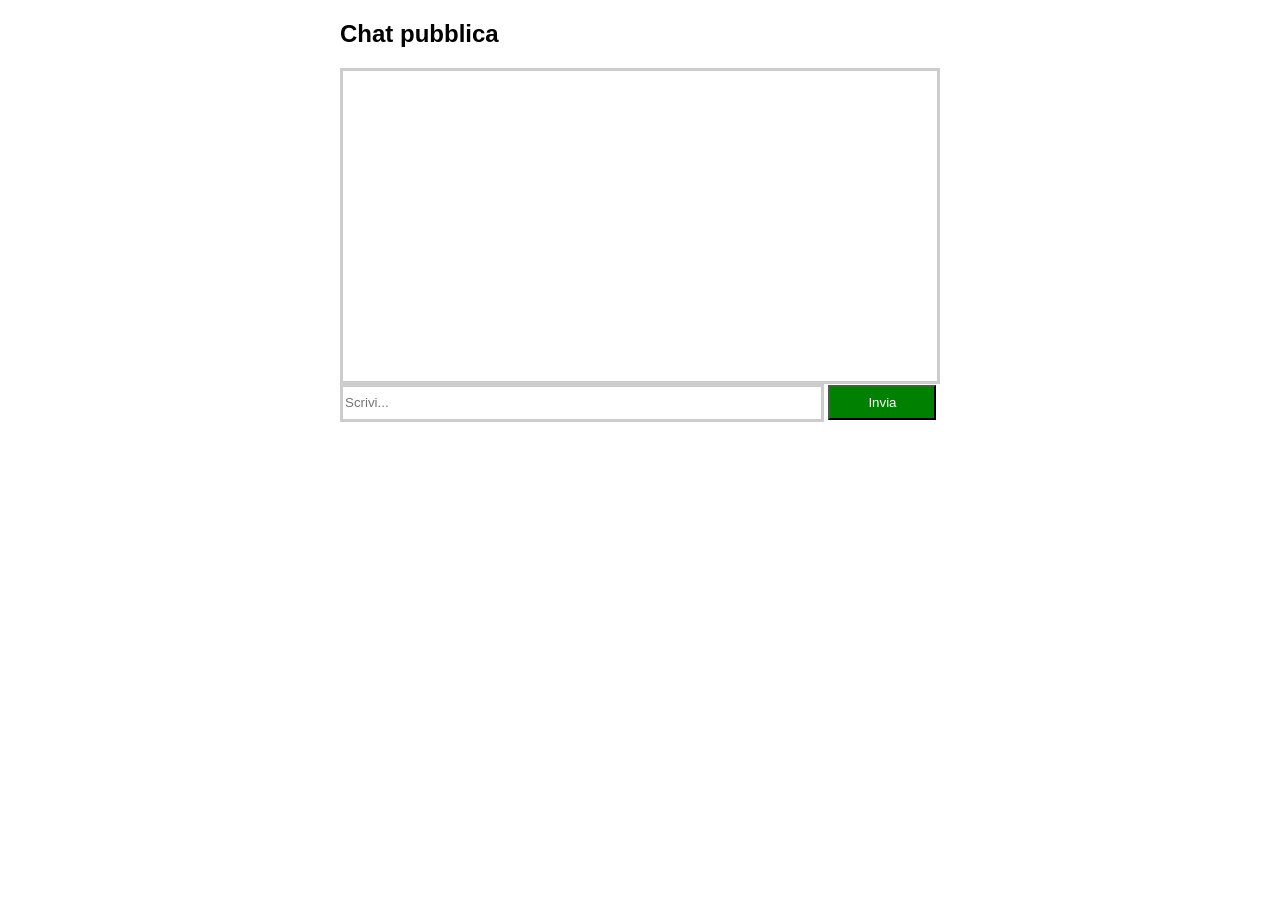
==== src/main/resources/static/index.html @ 7ac26d92 "First commit" ====
<!DOCTYPE html>
<html>
<head>
    <meta charset="UTF-8">
    <title>App Chat</title>
    <style>
        body { font-family: Arial; max-width: 600px; margin: auto; }
        #chat { border: 3px solid #ccc; height: 300px; overflow-y: auto; padding: 5px; }
        input { width: 79%; height: 30px; border: 3px solid #ccc;}
        button { width: 18%; height: 35px; color: #fff; background-color: green;}
    </style>
</head>
<body>

<h2>Chat pubblica</h2>
<div id="chat"></div>

<input id="msg" placeholder="Scrivi..." />
<button onclick="send()">Invia</button>

<script>
    const protocol = location.protocol === "https:" ? "wss" : "ws";
    const ws = new WebSocket(`${protocol}://${location.host}/chat/ws`);
    const chat = document.getElementById("chat");

    ws.onmessage = e => {
      const div = document.createElement("div");
      div.textContent = e.data;
      chat.appendChild(div);
      chat.scrollTop = chat.scrollHeight;
    };

    function send() {
      const input = document.getElementById("msg");
      ws.send(input.value);
      input.value = "";
    }
</script>

</body>
</html>
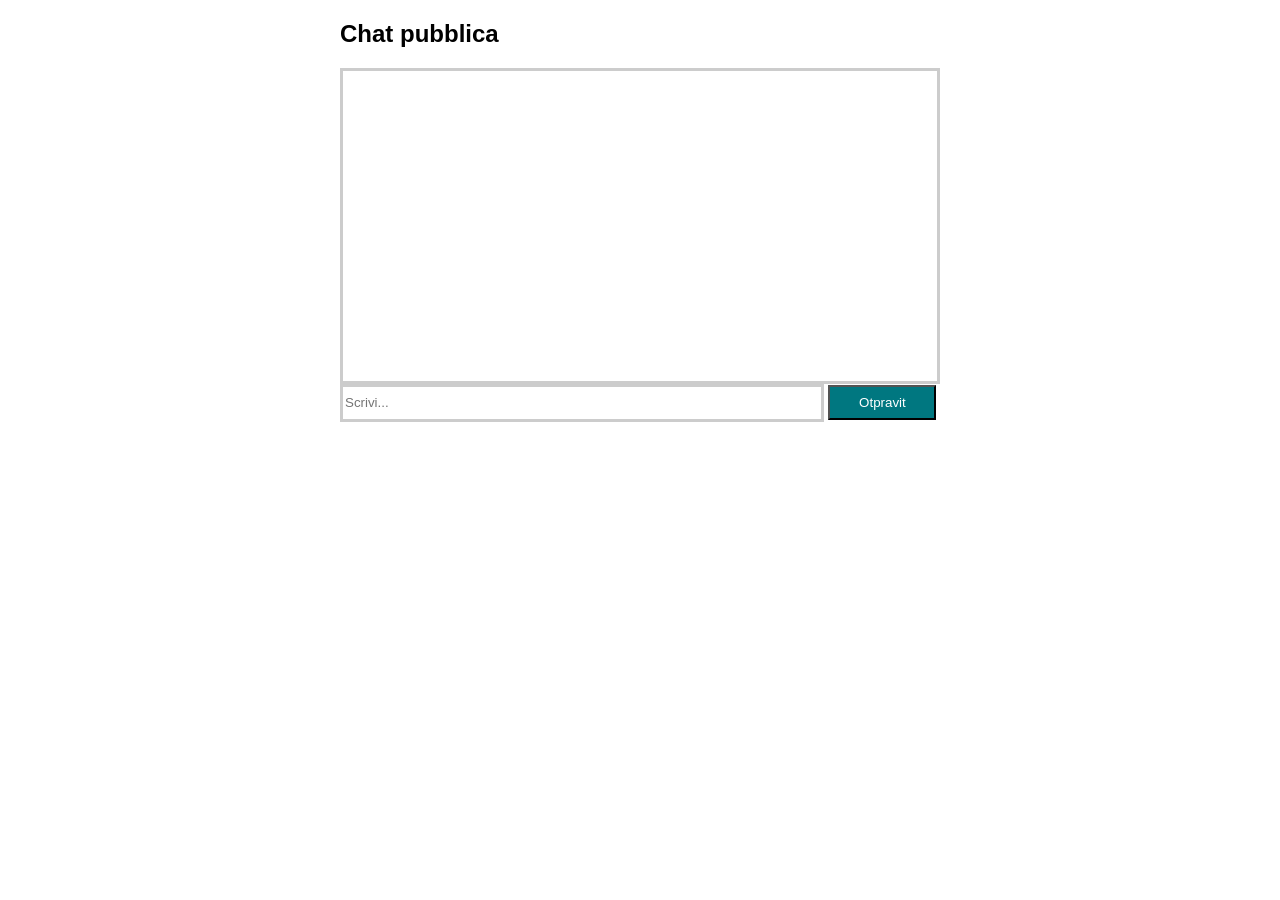
==== commit 51fb2290: "tmp" ====
--- a/src/main/resources/static/index.html
+++ b/src/main/resources/static/index.html
@@ -7,7 +7,7 @@
         body { font-family: Arial; max-width: 600px; margin: auto; }
         #chat { border: 3px solid #ccc; height: 300px; overflow-y: auto; padding: 5px; }
         input { width: 79%; height: 30px; border: 3px solid #ccc;}
-        button { width: 18%; height: 35px; color: #fff; background-color: green;}
+        button { width: 18%; height: 35px; color: #fff; background-color: rgb(0, 119, 128);}
     </style>
 </head>
 <body>
@@ -16,7 +16,7 @@
 <div id="chat"></div>
 
 <input id="msg" placeholder="Scrivi..." />
-<button onclick="send()">Invia</button>
+<button onclick="send()">Otpravit</button>
 
 <script>
     const protocol = location.protocol === "https:" ? "wss" : "ws";
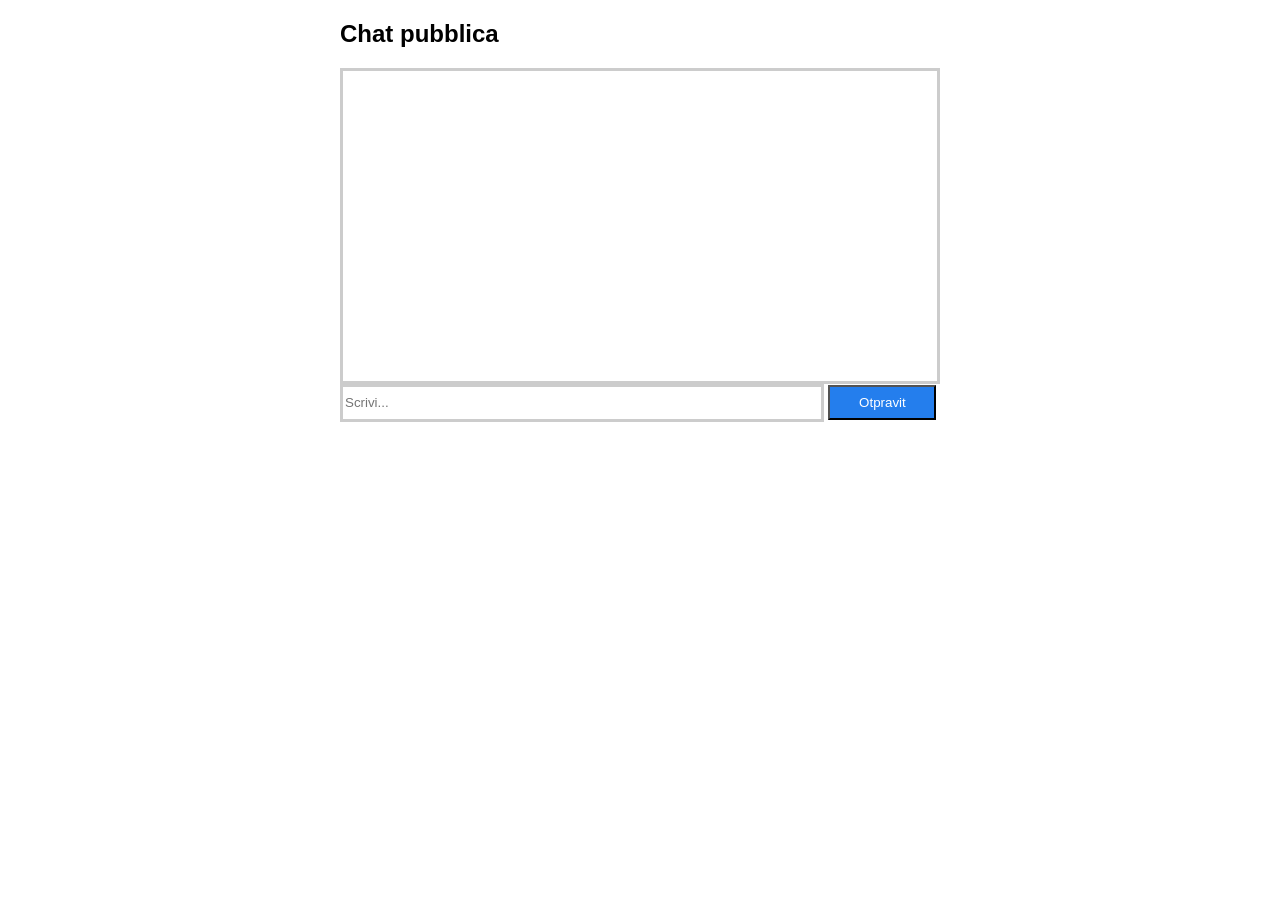
==== commit 1539f800: "portato fuori stili html" ====
--- a/src/main/resources/static/index.html
+++ b/src/main/resources/static/index.html
@@ -3,12 +3,7 @@
 <head>
     <meta charset="UTF-8">
     <title>App Chat</title>
-    <style>
-        body { font-family: Arial; max-width: 600px; margin: auto; }
-        #chat { border: 3px solid #ccc; height: 300px; overflow-y: auto; padding: 5px; }
-        input { width: 79%; height: 30px; border: 3px solid #ccc;}
-        button { width: 18%; height: 35px; color: #fff; background-color: rgb(0, 119, 128);}
-    </style>
+    <link rel="stylesheet" href="css/chat.css">
 </head>
 <body>
 
--- a/src/main/resources/static/css/chat.css
+++ b/src/main/resources/static/css/chat.css
@@ -0,0 +1,25 @@
+body { 
+  font-family: Arial; 
+  max-width: 600px; 
+  margin: auto; 
+}
+
+#chat { 
+  border: 3px solid #ccc; 
+  height: 300px; 
+  overflow-y: auto; 
+  padding: 5px; 
+}
+
+input { 
+  width: 79%; 
+  height: 30px; 
+  border: 3px solid #ccc;
+}
+
+button { 
+  width: 18%; 
+  height: 35px; 
+  color: #fff; 
+  background-color: rgb(36, 126, 237);
+}
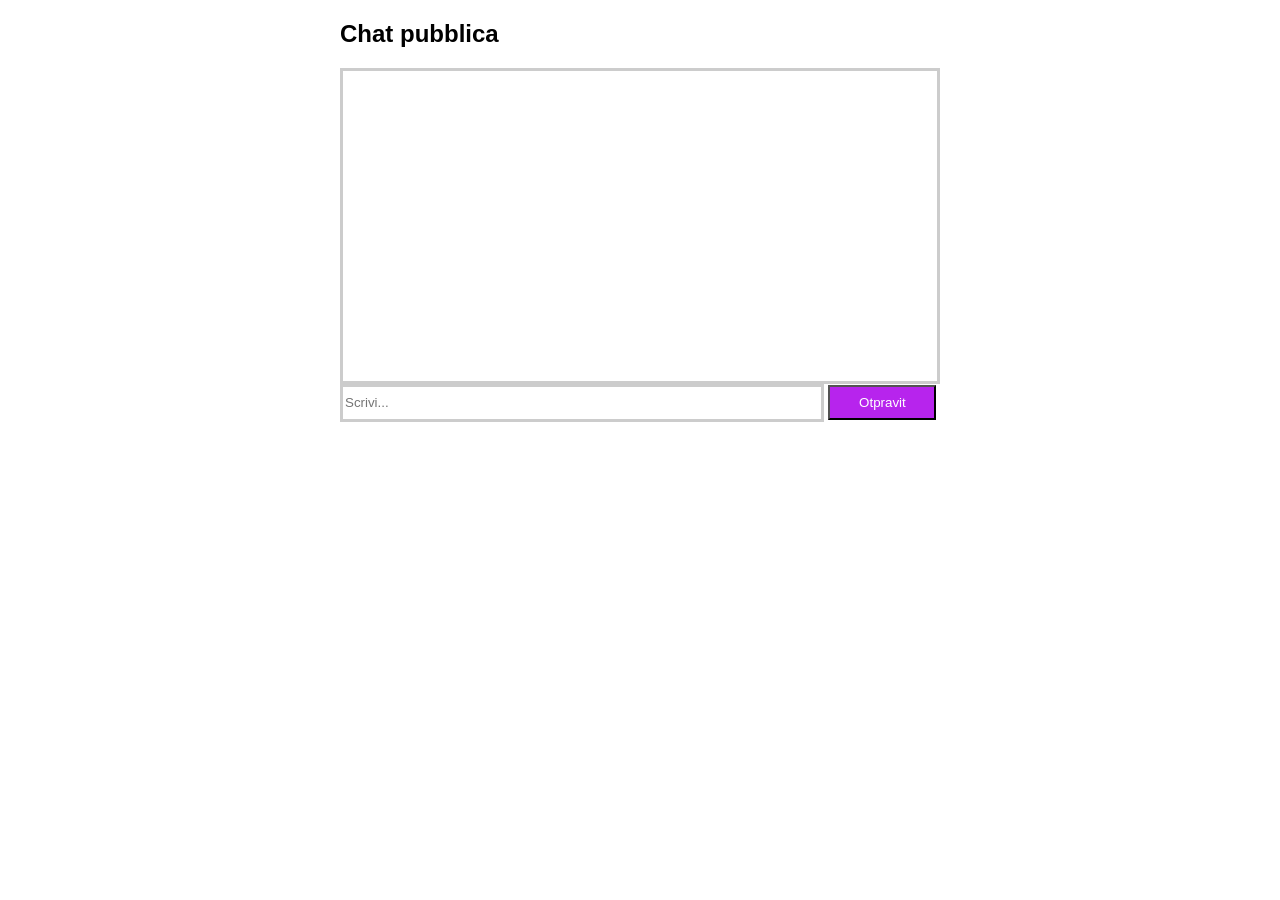
==== commit 3114965f: "portato fuori stili html" ====
--- a/src/main/resources/static/index.html
+++ b/src/main/resources/static/index.html
@@ -4,6 +4,7 @@
     <meta charset="UTF-8">
     <title>App Chat</title>
     <link rel="stylesheet" href="css/chat.css">
+    <script src="js/chat.js" defer></script>
 </head>
 <body>
 
@@ -13,24 +14,5 @@
 <input id="msg" placeholder="Scrivi..." />
 <button onclick="send()">Otpravit</button>
 
-<script>
-    const protocol = location.protocol === "https:" ? "wss" : "ws";
-    const ws = new WebSocket(`${protocol}://${location.host}/chat/ws`);
-    const chat = document.getElementById("chat");
-
-    ws.onmessage = e => {
-      const div = document.createElement("div");
-      div.textContent = e.data;
-      chat.appendChild(div);
-      chat.scrollTop = chat.scrollHeight;
-    };
-
-    function send() {
-      const input = document.getElementById("msg");
-      ws.send(input.value);
-      input.value = "";
-    }
-</script>
-
 </body>
 </html>
--- a/src/main/resources/static/css/chat.css
+++ b/src/main/resources/static/css/chat.css
@@ -21,5 +21,5 @@
   width: 18%; 
   height: 35px; 
   color: #fff; 
-  background-color: rgb(36, 126, 237);
+  background-color: rgb(183, 36, 237);
 }
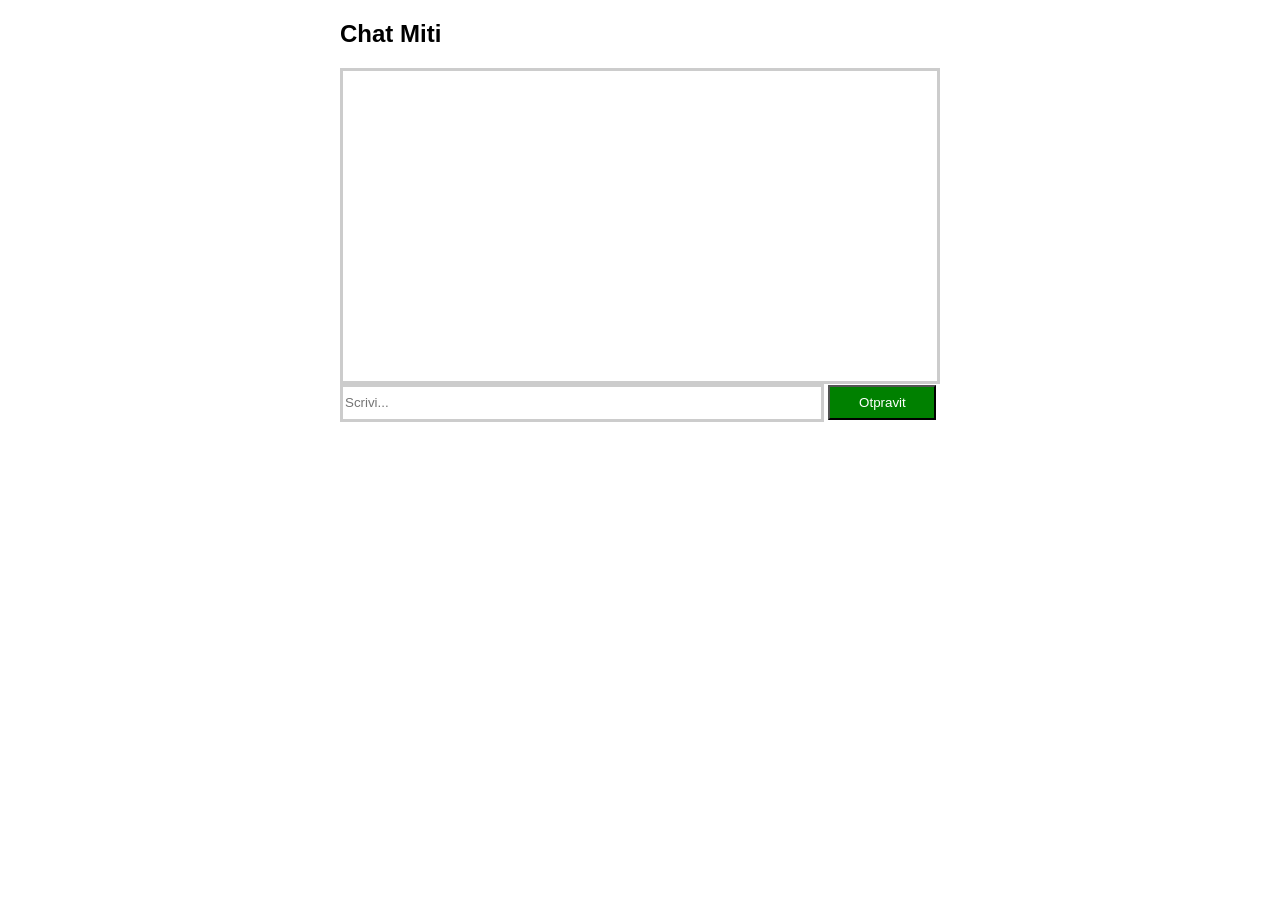
==== commit 8e69573b: "abbreviato path fino a nomero porta 8082" ====
--- a/src/main/resources/static/index.html
+++ b/src/main/resources/static/index.html
@@ -8,7 +8,7 @@
 </head>
 <body>
 
-<h2>Chat pubblica</h2>
+<h2>Chat Miti</h2>
 <div id="chat"></div>
 
 <input id="msg" placeholder="Scrivi..." />
--- a/src/main/resources/static/css/chat.css
+++ b/src/main/resources/static/css/chat.css
@@ -21,5 +21,5 @@
   width: 18%; 
   height: 35px; 
   color: #fff; 
-  background-color: rgb(183, 36, 237);
+  background-color: green;
 }
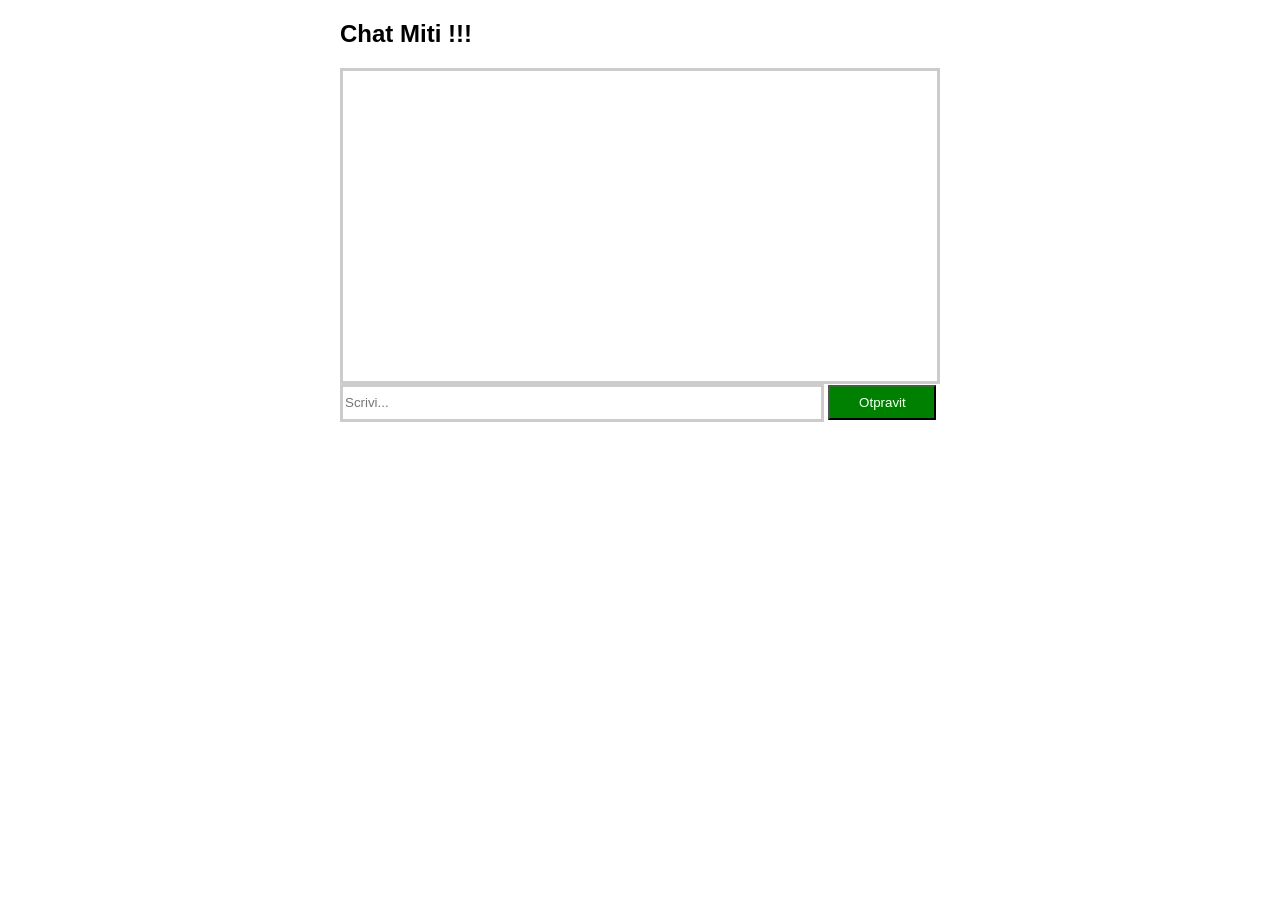
==== commit 77481ec4: "modificato path javascript (per ws)" ====
--- a/src/main/resources/static/index.html
+++ b/src/main/resources/static/index.html
@@ -8,7 +8,7 @@
 </head>
 <body>
 
-<h2>Chat Miti</h2>
+<h2>Chat Miti !!!</h2>
 <div id="chat"></div>
 
 <input id="msg" placeholder="Scrivi..." />
